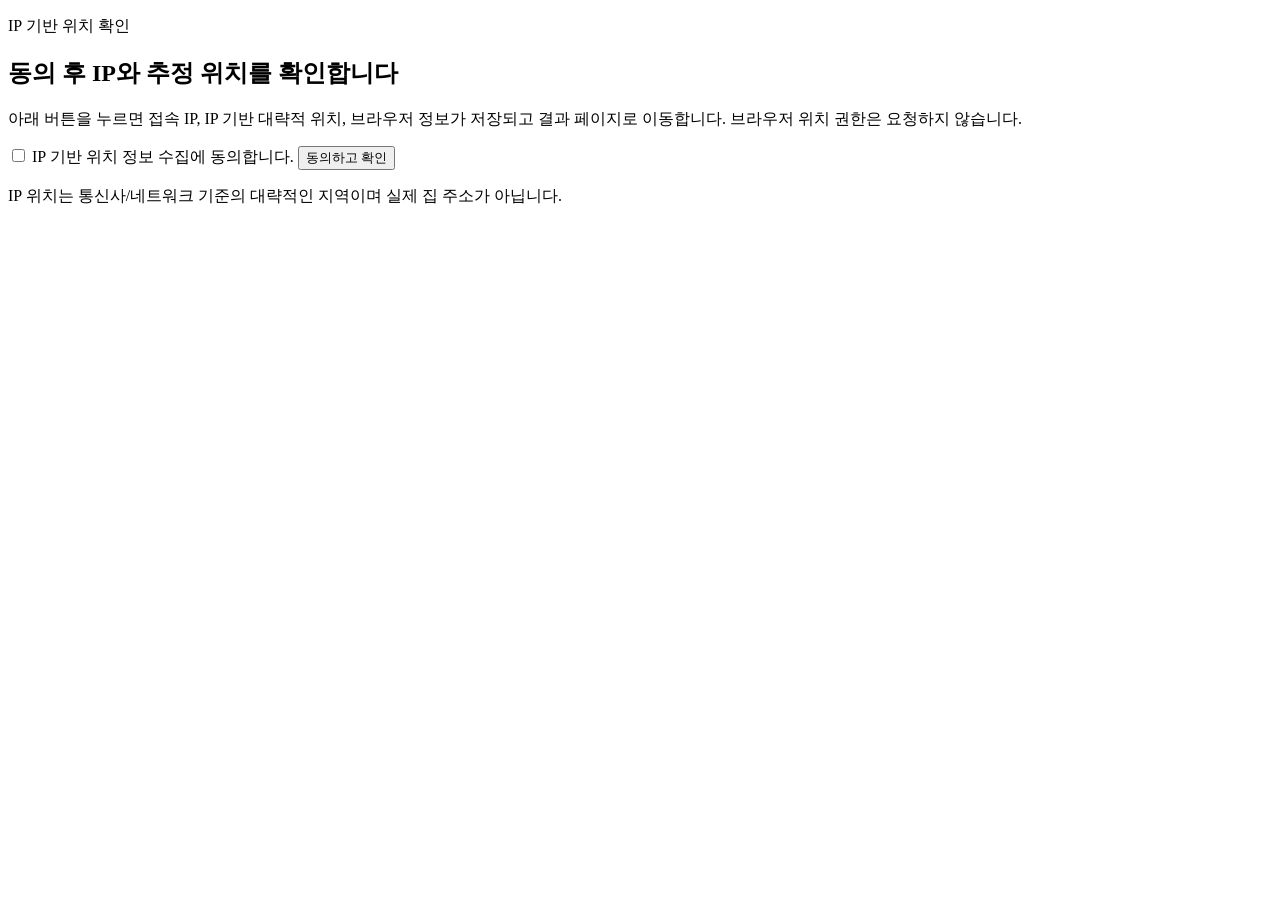
==== public/index.html @ 7f0d5af8 "Add files via upload" ====
<!doctype html>
<html lang="ko">
<head>
  <meta charset="utf-8">
  <meta name="viewport" content="width=device-width, initial-scale=1">
  <title>IP 위치 수집 동의</title>
  <link rel="stylesheet" href="/styles.css">
</head>
<body>
  <main class="shell">
    <section class="panel">
      <p class="eyebrow">IP 기반 위치 확인</p>
      <h1>동의 후 IP와 추정 위치를 확인합니다</h1>
      <p class="copy">
        아래 버튼을 누르면 접속 IP, IP 기반 대략적 위치, 브라우저 정보가 저장되고 결과 페이지로 이동합니다.
        브라우저 위치 권한은 요청하지 않습니다.
      </p>
      <form method="post" action="/collect">
        <label class="check">
          <input type="checkbox" required>
          <span>IP 기반 위치 정보 수집에 동의합니다.</span>
        </label>
        <button class="button" type="submit">동의하고 확인</button>
      </form>
      <p class="note">IP 위치는 통신사/네트워크 기준의 대략적인 지역이며 실제 집 주소가 아닙니다.</p>
    </section>
  </main>
</body>
</html>
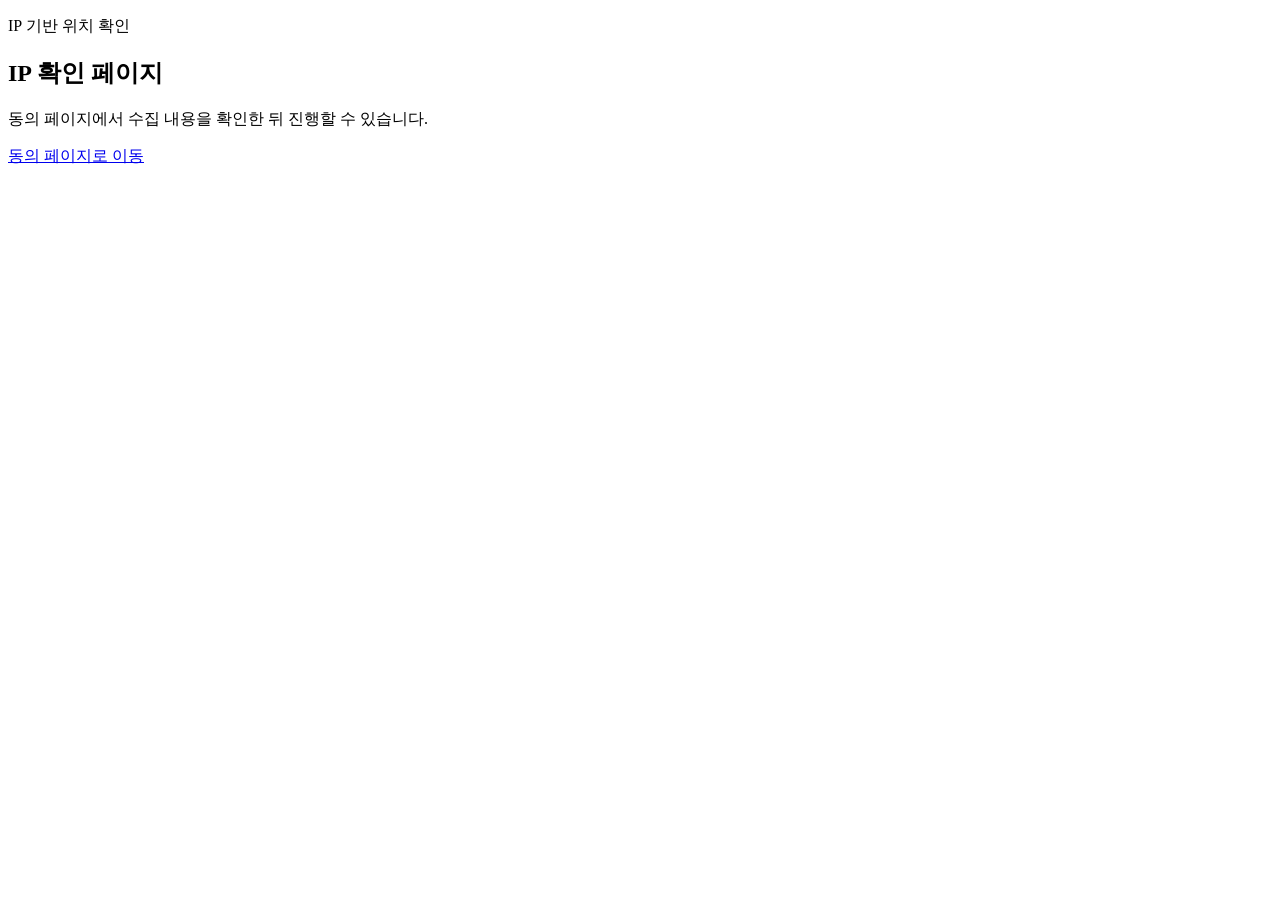
==== commit dff45859: "Add files via upload" ====
--- a/public/index.html
+++ b/public/index.html
@@ -3,26 +3,16 @@
 <head>
   <meta charset="utf-8">
   <meta name="viewport" content="width=device-width, initial-scale=1">
-  <title>IP 위치 수집 동의</title>
+  <title>IP 확인</title>
   <link rel="stylesheet" href="/styles.css">
 </head>
 <body>
   <main class="shell">
     <section class="panel">
       <p class="eyebrow">IP 기반 위치 확인</p>
-      <h1>동의 후 IP와 추정 위치를 확인합니다</h1>
-      <p class="copy">
-        아래 버튼을 누르면 접속 IP, IP 기반 대략적 위치, 브라우저 정보가 저장되고 결과 페이지로 이동합니다.
-        브라우저 위치 권한은 요청하지 않습니다.
-      </p>
-      <form method="post" action="/collect">
-        <label class="check">
-          <input type="checkbox" required>
-          <span>IP 기반 위치 정보 수집에 동의합니다.</span>
-        </label>
-        <button class="button" type="submit">동의하고 확인</button>
-      </form>
-      <p class="note">IP 위치는 통신사/네트워크 기준의 대략적인 지역이며 실제 집 주소가 아닙니다.</p>
+      <h1>IP 확인 페이지</h1>
+      <p class="copy">동의 페이지에서 수집 내용을 확인한 뒤 진행할 수 있습니다.</p>
+      <a class="button" href="/consent">동의 페이지로 이동</a>
     </section>
   </main>
 </body>
